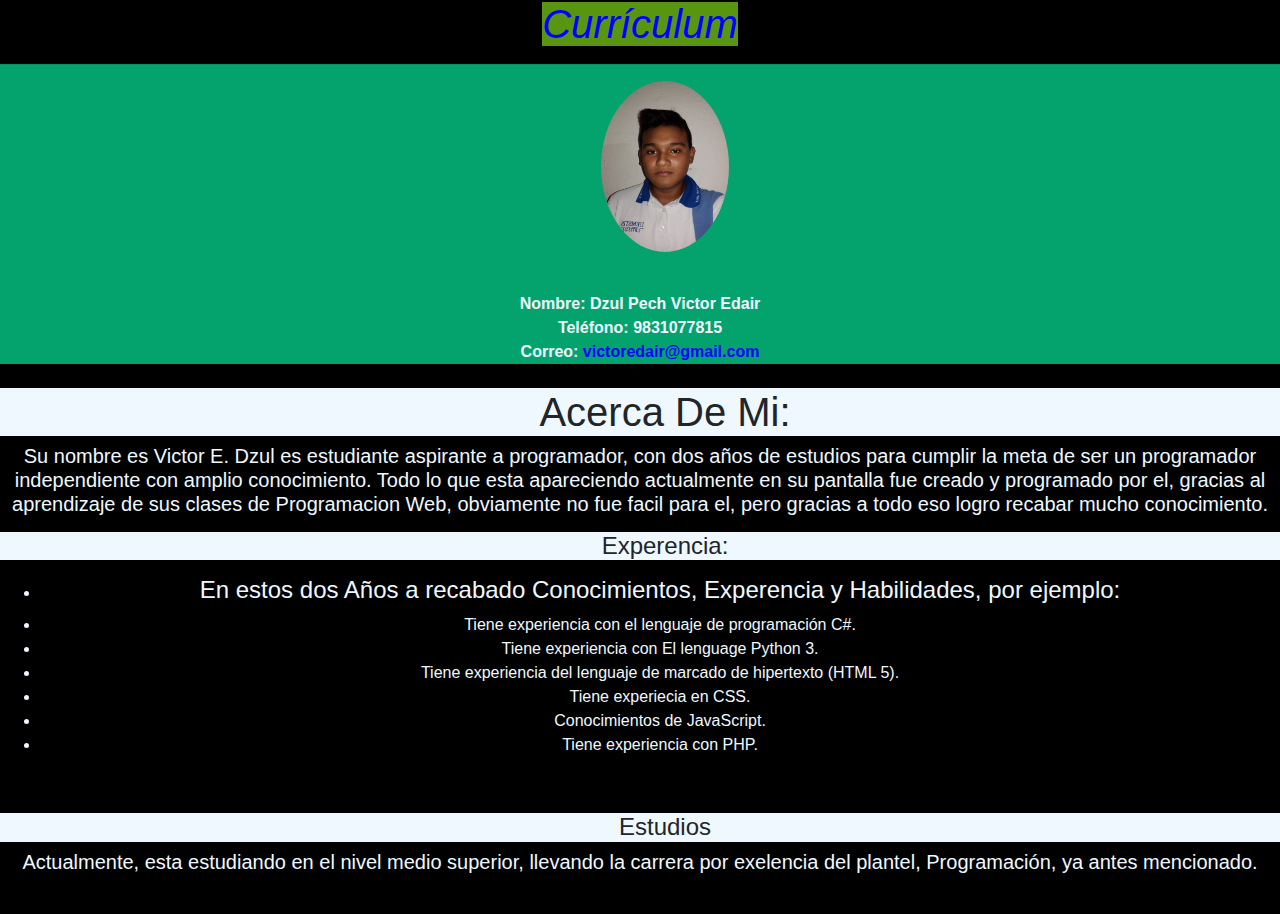
==== index.html @ 9bee353b "Actualizando" ====
<!DOCTYPE html>
<html lang="en">
    <head>
        <meta charset="UTF-8">
        <meta name="viewport" content="width=device-width, initial-scale=1.0">
        <meta http-equiv="X-UA-Compatible" content="ie=edge">
        <title>curriculum</title>
        <link rel="stylesheet" href="stile.css">
        <link rel="stylesheet" href="https://stackpath.bootstrapcdn.com/bootstrap/4.5.2/css/bootstrap.min.css" integrity="sha384-JcKb8q3iqJ61gNV9KGb8thSsNjpSL0n8PARn9HuZOnIxN0hoP+VmmDGMN5t9UJ0Z" crossorigin="anonymous">
    </head>
    <body style="background: black;">
        <center>
            <h1><i style="color: blue;" class="curriculum">Currículum</i></h1>
        </center>

        <center class="text1">
            <hr>
           <figure>
            <img class="rounded-circle" src="FotovictorDP.jpg" height="10%" width="10%">
           </figure>
            <br>
            <b style="color: aliceblue;">Nombre: Dzul Pech Victor Edair</b>
            <br>
            <b style="color: aliceblue;">Teléfono: 
               9831077815
            </b>
            <br>
            <b style="color: aliceblue;">Correo:</b>
            <b style="color: blue;" >victoredair@gmail.com</b> 
        </center>

        <center>
        <br>
            <h1 class="text">
                Acerca De Mi:
            </h1>
        </div>
        <h5 style="color: aliceblue;">
             Su nombre es Victor E. Dzul es estudiante aspirante a programador, con dos años de estudios para cumplir la meta de ser un programador independiente con amplio conocimiento.
             Todo lo que esta apareciendo actualmente en su pantalla fue creado y programado por el, gracias al aprendizaje de sus clases de Programacion Web, obviamente no fue facil para el, pero gracias a todo eso logro recabar mucho conocimiento.
        </h5>
        <p>
            <h4 class="text">
                Experencia:
            </h4>
        </p>
        <p style="color: aliceblue;">
            <ul style="color: aliceblue;">
                <li>
                    <H4>En estos dos Años a recabado Conocimientos, Experencia y Habilidades, por ejemplo:</H4>
                    <li>Tiene experiencia con el lenguaje de programación C#.</li>
                    <li>Tiene experiencia con El lenguage Python 3.</li>
                    <li> Tiene experiencia del lenguaje de marcado de hipertexto (HTML 5).</li>
                    <li>Tiene experiecia en CSS.</li>
                    <li>Conocimientos de JavaScript.</li>
                    <li>Tiene experiencia con PHP.</li>
                </li>
            </ul>
        </p>
        <br>
        <p>
            <h4 class="text">
                Estudios
            </h4>
            <h5 style="color: aliceblue;">Actualmente, esta estudiando en el nivel medio superior, llevando la carrera por exelencia del plantel, Programación, ya antes mencionado.</h5>
        </p >

        <br>
        </center>
        <script src="https://code.jquery.com/jquery-3.5.1.slim.min.js" integrity="sha384-DfXdz2htPH0lsSSs5nCTpuj/zy4C+OGpamoFVy38MVBnE+IbbVYUew+OrCXaRkfj" crossorigin="anonymous"></script>
        <script src="https://cdn.jsdelivr.net/npm/popper.js@1.16.1/dist/umd/popper.min.js" integrity="sha384-9/reFTGAW83EW2RDu2S0VKaIzap3H66lZH81PoYlFhbGU+6BZp6G7niu735Sk7lN" crossorigin="anonymous"></script>
        <script src="https://stackpath.bootstrapcdn.com/bootstrap/4.5.2/js/bootstrap.min.js" integrity="sha384-B4gt1jrGC7Jh4AgTPSdUtOBvfO8shuf57BaghqFfPlYxofvL8/KUEfYiJOMMV+rV" crossorigin="anonymous"></script> 
    </body>
</html>
---- stile.css ----
.curriculum{
    border-width: 5px;
    margin: 30px;
    background-color: rgb(88, 150, 17);
}
.text1{
    text-indent: 50px;
    background-color: rgb(4, 163, 110);

}
.text{
    text-indent: 50px;
    background-color: aliceblue;

}
.colortab1{
    background-color: rgb(10, 134, 20);
}
.colortab2{
    background-color: rgb(145, 37, 37);
}
.colortab3{
    background-color: rgb(44, 37, 112);
}
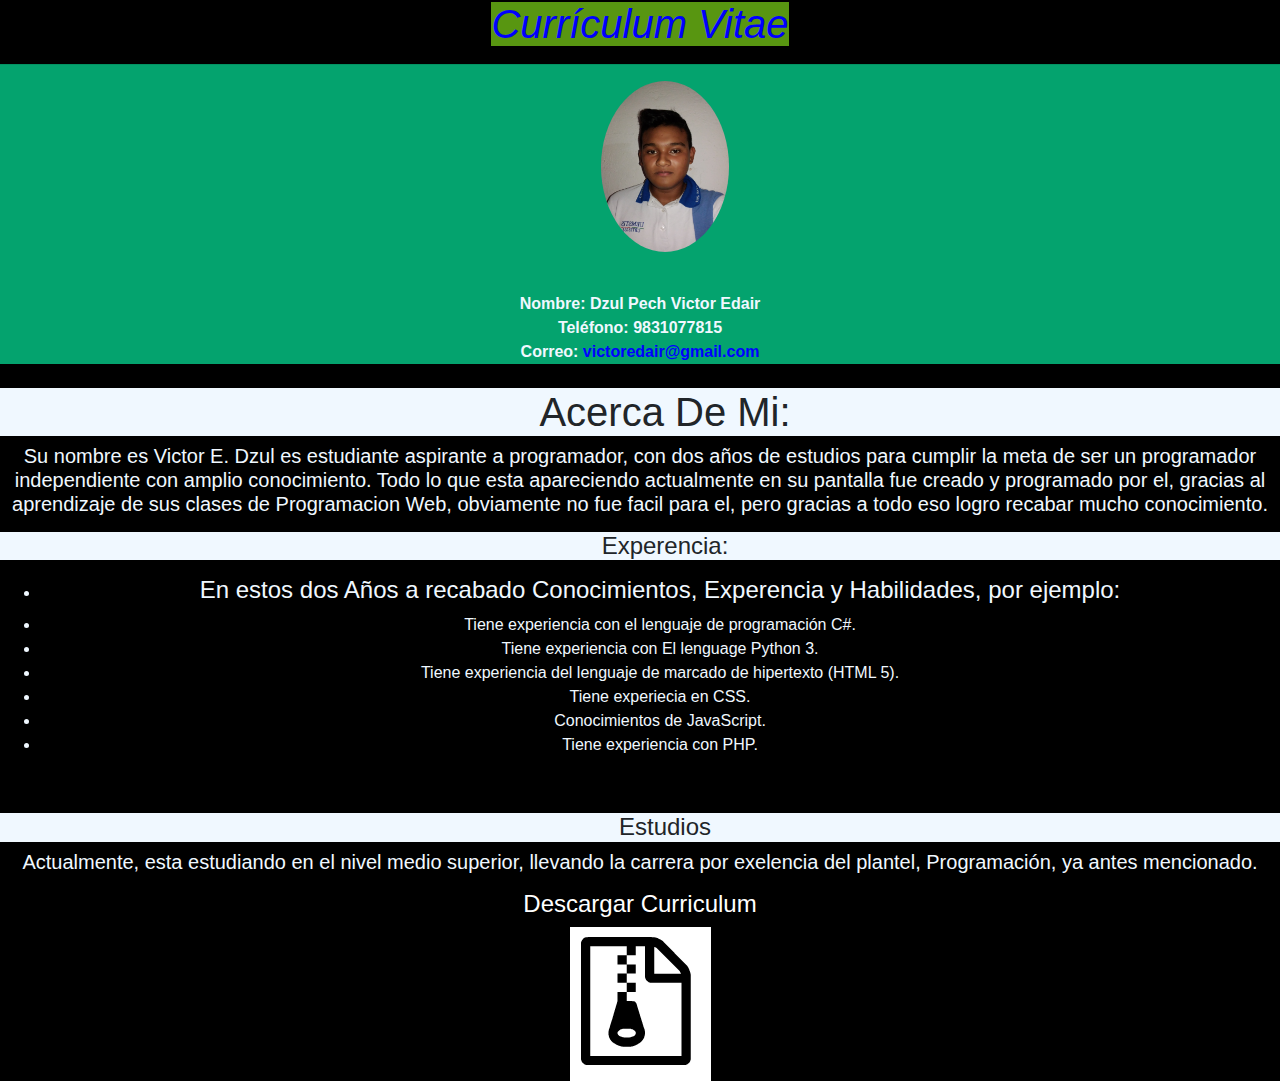
==== commit c4dedcf5: "Actualizando Cv" ====
--- a/index.html
+++ b/index.html
@@ -10,7 +10,7 @@
     </head>
     <body style="background: black;">
         <center>
-            <h1><i style="color: blue;" class="curriculum">Currículum</i></h1>
+            <h1><i style="color: blue;" class="curriculum">Currículum Vitae</i></h1>
         </center>
 
         <center class="text1">
@@ -64,6 +64,8 @@
             </h4>
             <h5 style="color: aliceblue;">Actualmente, esta estudiando en el nivel medio superior, llevando la carrera por exelencia del plantel, Programación, ya antes mencionado.</h5>
         </p >
+        <h4 style="color: rgb(255, 255, 255);">Descargar Curriculum </h4>
+        <a href="Curriculum CV.pdf" download="Mi Currículum.pdf"><img src="imagenxdxxd.png"></a>
 
         <br>
         </center>
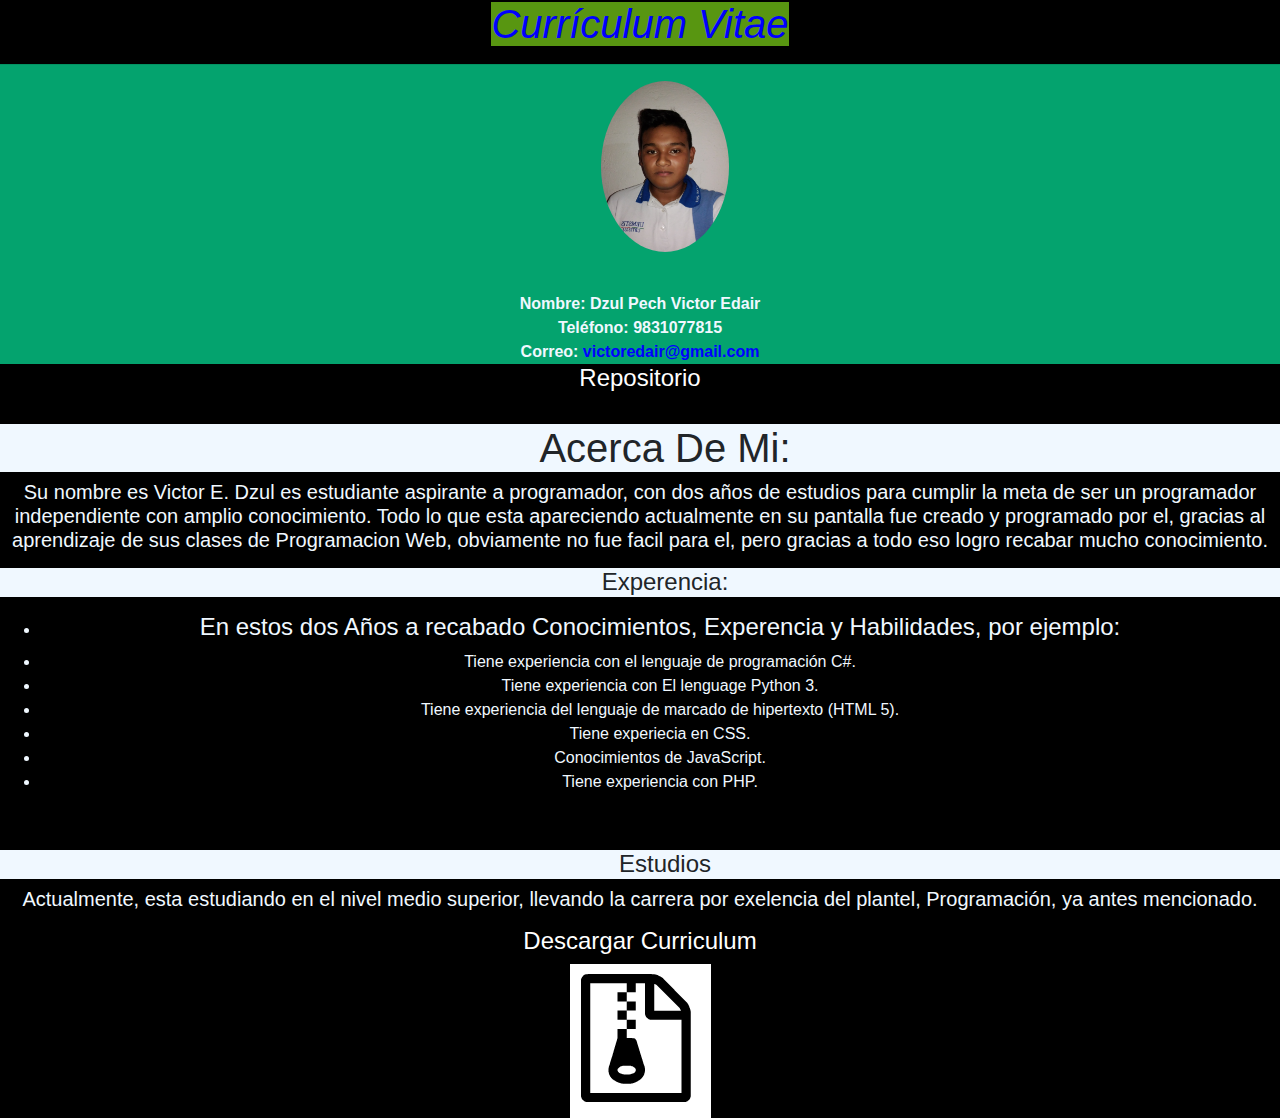
==== commit 08a4629a: "Subiendo Repositorio" ====
--- a/index.html
+++ b/index.html
@@ -30,6 +30,8 @@
         </center>
 
         <center>
+            <h4 style="color: rgb(255, 255, 255);">Repositorio </h4>
+            <a href="https://github.com/Victor89Dzul/ServicioBicleta.github.io.git" ></a>
         <br>
             <h1 class="text">
                 Acerca De Mi:
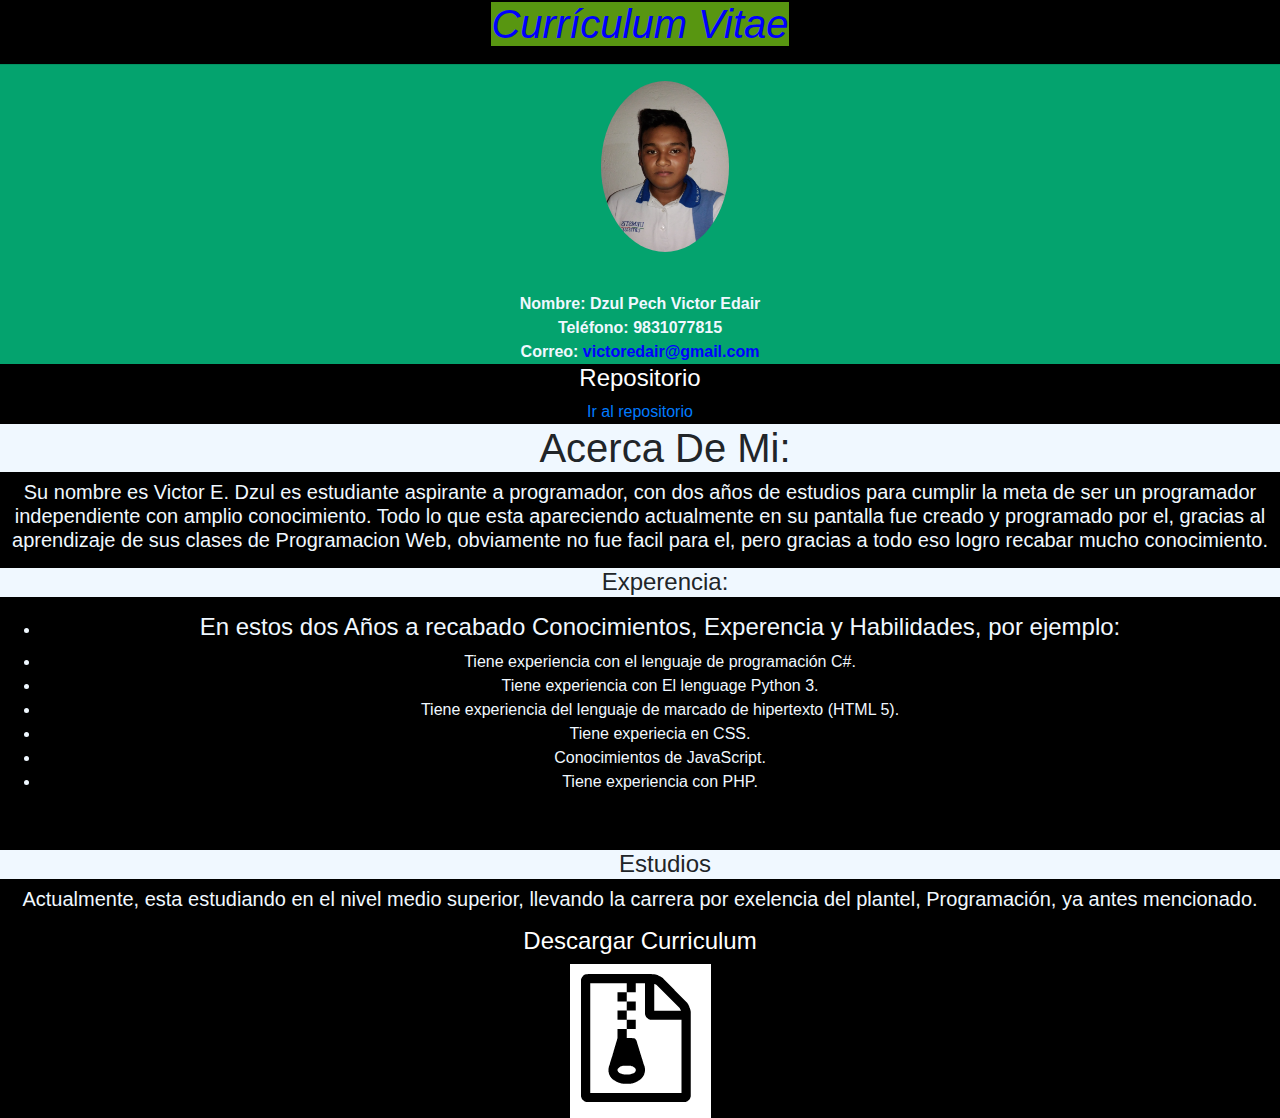
==== commit 4b598349: "Subiendo Repositorios" ====
--- a/index.html
+++ b/index.html
@@ -31,7 +31,7 @@
 
         <center>
             <h4 style="color: rgb(255, 255, 255);">Repositorio </h4>
-            <a href="https://github.com/Victor89Dzul/ServicioBicleta.github.io.git" ></a>
+            <a href="https://github.com/Victor89Dzul/ServicioBicleta.github.io.git" target="_blank" >Ir al repositorio</a>
         <br>
             <h1 class="text">
                 Acerca De Mi:
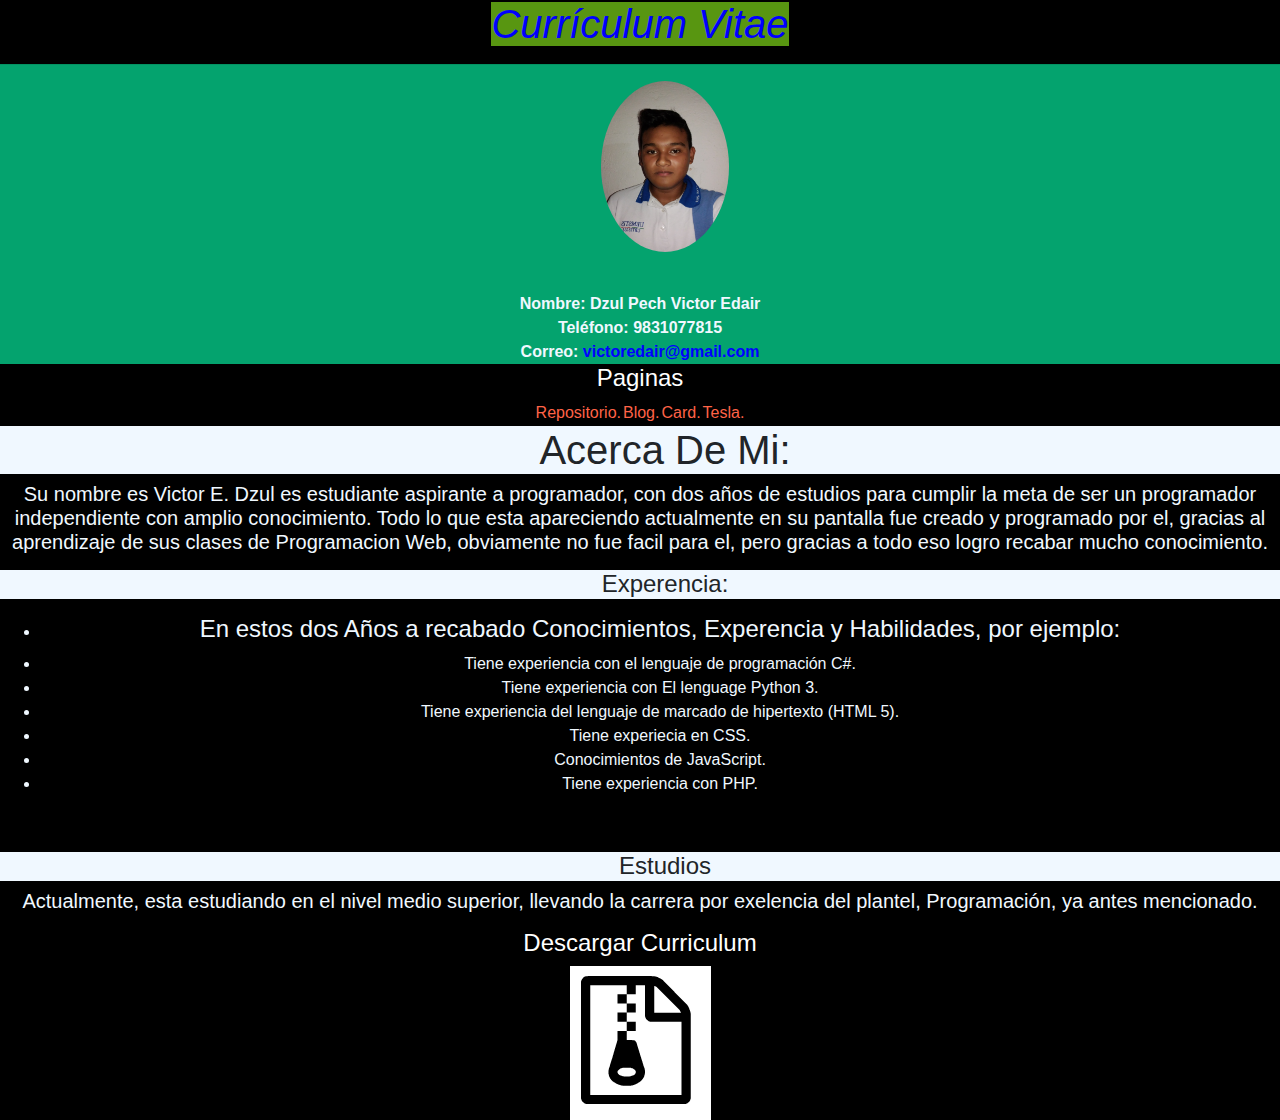
==== commit db46bdec: "Paginas con Bulma" ====
--- a/index.html
+++ b/index.html
@@ -30,9 +30,18 @@
         </center>
 
         <center>
-            <h4 style="color: rgb(255, 255, 255);">Repositorio </h4>
-            <a href="https://github.com/Victor89Dzul/ServicioBicleta.github.io.git" target="_blank" >Ir al repositorio</a>
-        <br>
+            <h4 style="color: rgb(255, 255, 255);">Paginas </h4>
+            <table>
+                <tr>
+                    <td><a style="color: tomato;" href="https://github.com/Victor89Dzul/ServicioBicleta.github.io.git" target="_blank" >Repositorio.</a></td>
+             
+                    <td><a style="color: tomato;" href="blog\index.html" target="_black">Blog.</a></td>
+            
+                    <td><a style="color: tomato;" href="card\index.html" target="_black">Card.</a></td>
+            
+                    <td><a style="color: tomato;" href="tesla\index.html" target="_black">Tesla.</a></td>
+                </tr>
+            </table>
             <h1 class="text">
                 Acerca De Mi:
             </h1>
